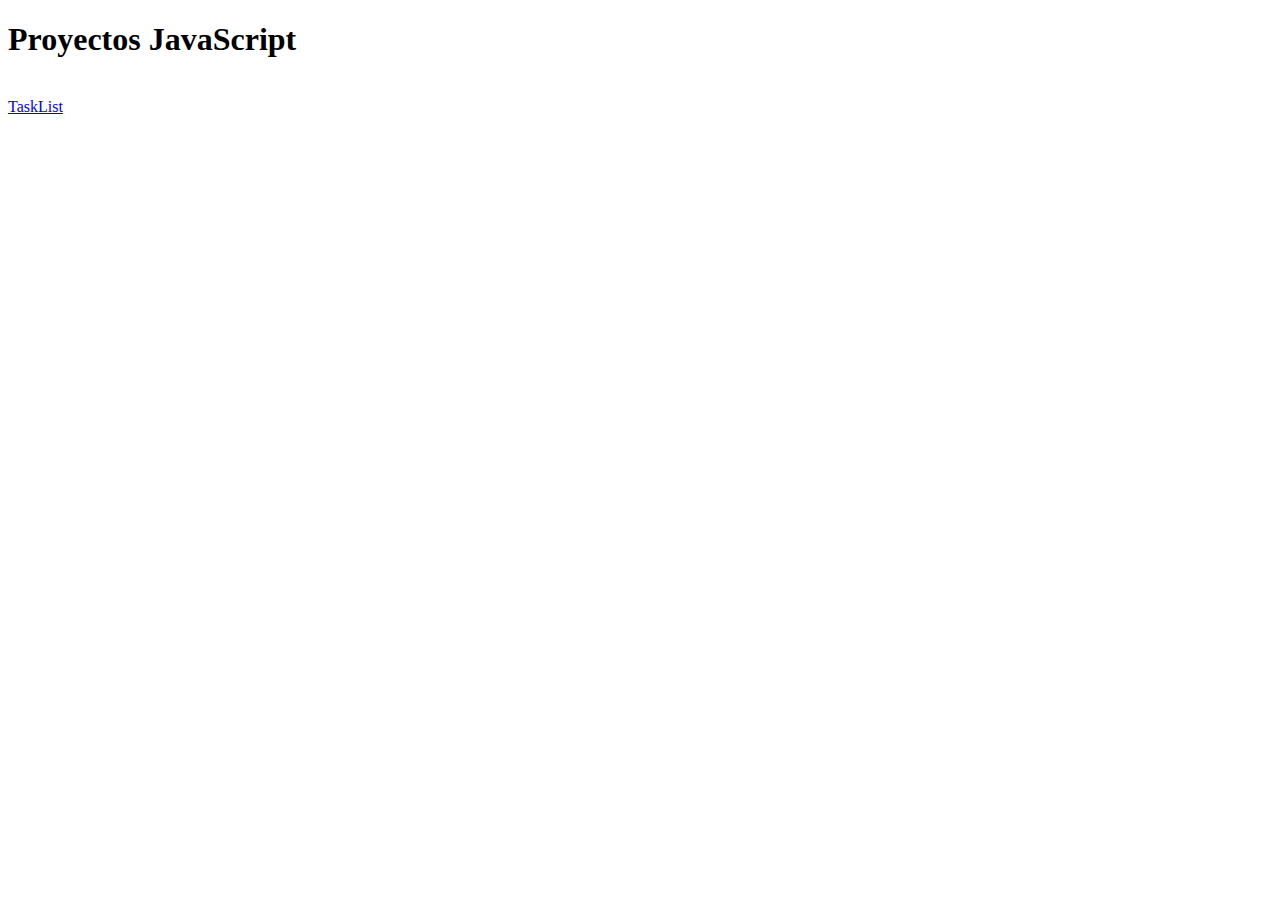
==== index.html @ 5b07f5bf "first commit" ====
<!DOCTYPE html>
<html lang="es">
  <head>
    <meta charset="UTF-8" />
    <meta name="viewport" content="width=device-width, initial-scale=1.0" />
    <title>Proyectos JavaScript</title>
  </head>
  <body>
    <h1>Proyectos JavaScript</h1>
    <br />
    <a href="00_taskList/index.html">TaskList</a>
  </body>
</html>
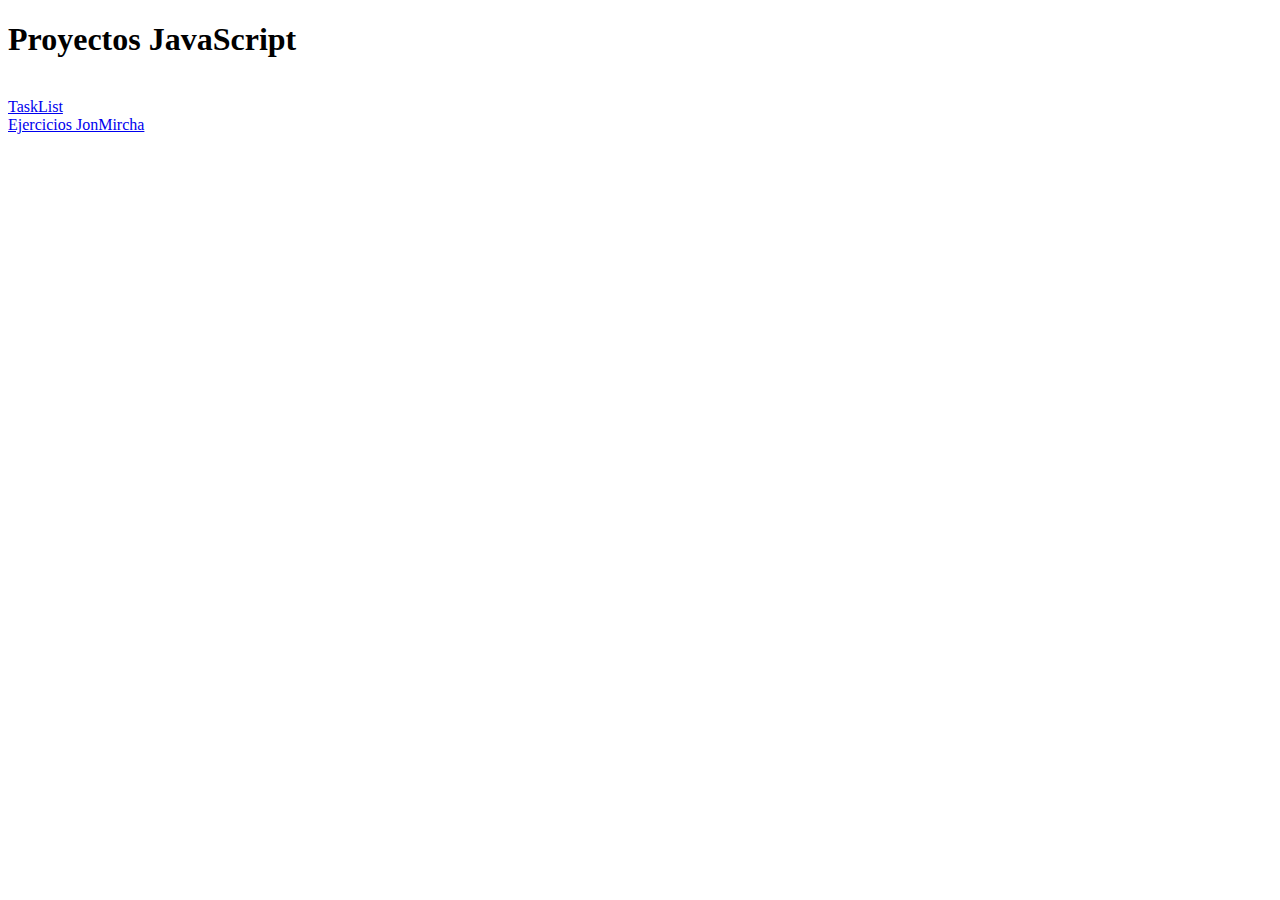
==== commit 1d9732c6: "Ejercicio MenuHamburguesa" ====
--- a/index.html
+++ b/index.html
@@ -9,5 +9,9 @@
     <h1>Proyectos JavaScript</h1>
     <br />
     <a href="00_taskList/index.html">TaskList</a>
+    <br />
+    <a href="01_Ejercicios_JonMircha/dom-ejercicios.html"
+      >Ejercicios JonMircha</a
+    >
   </body>
 </html>
